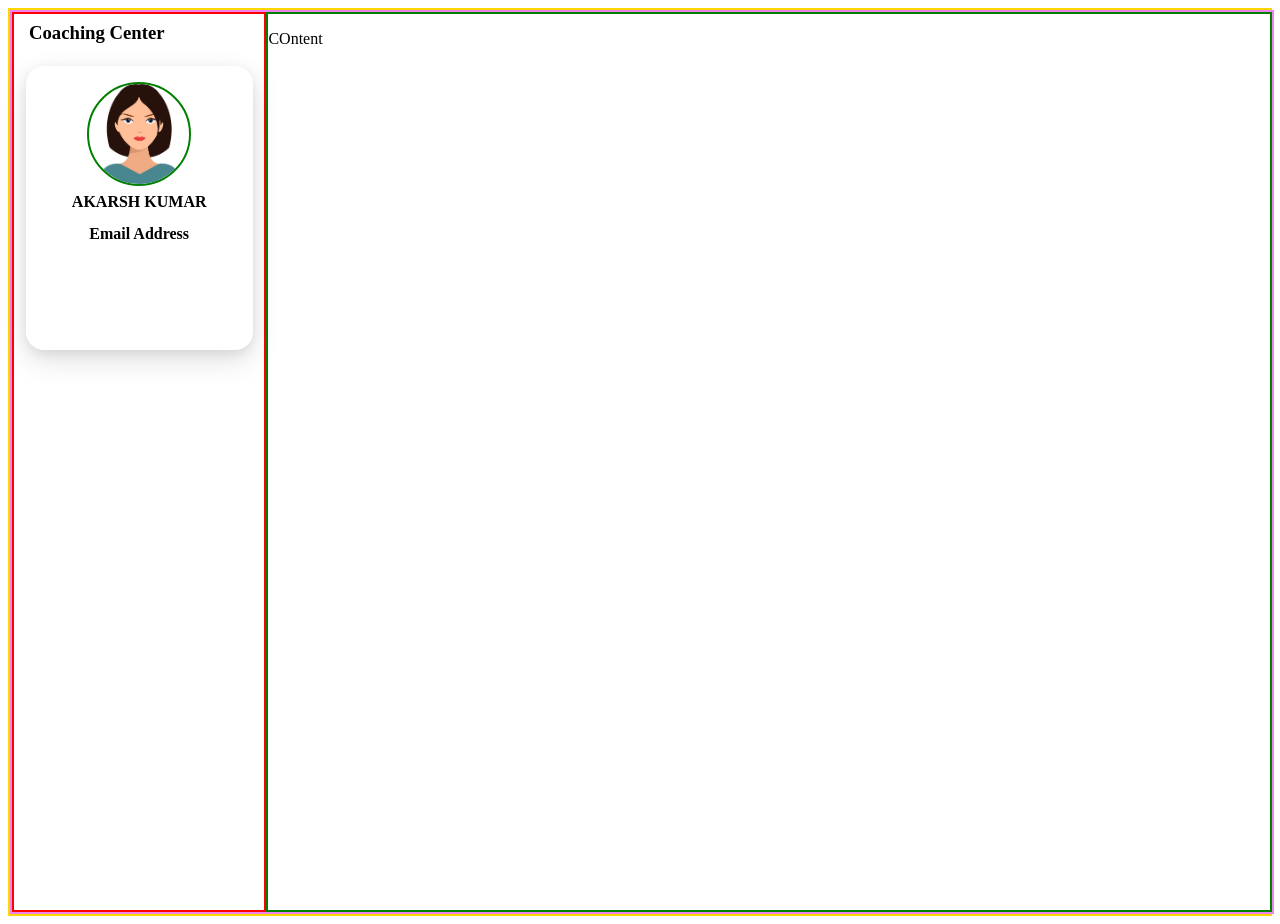
==== front-end/notes/notes.html @ 73bba151 "Makig notes webpage" ====
<!DOCTYPE html>
<html lang="en">

<head>
    <meta charset="UTF-8">
    <meta name="viewport" content="width=device-width, initial-scale=1.0">
    <title>E-Library</title>
    <link rel="Stylesheet" href="notes.css" />
</head>

<body>
    <section class="dashboardsection">
        <div class="dashboardsection-div">
            <div class="dashboardsection-div-left">
                <h3>Coaching Center</h3>
                <div class="dashboardsection-div-left-profilesection">
                    <div class="dashboardsection-div-left-profile">
                        <div class="dashboardsection-div-left-profile-image">
                        <img src="../image/profile.png" alt="profilepic" />
                        </div>
                        <p>AKARSH KUMAR</p>
                        <p>Email Address</p>
                    </div>

                </div>
            </div>
            <div class="dashboardsection-div-right">
                <p>COntent</p>
            </div>
        </div>
    </section>
</body>

</html>
---- front-end/notes/notes.css ----
body{
    background-color: white;
}
.dashboardsection{
    border: 2px solid gold;
}
.dashboardsection-div{
    border: 2px solid violet;
    display: flex;
    width: 100%;
    height: 100vh;
}
.dashboardsection-div-left{
    border: 2px solid red;
    width: 20%;
    
}
.dashboardsection-div-left h3{
    margin-left: 15px;
    line-height: 0%;
}
.dashboardsection-div-left-profilesection{
    /* border: 2px solid gray; */
    display: flex;
    flex-direction: column;
    align-items: center;
    height: 35%;
    justify-content: center;
    
}
.dashboardsection-div-left-profile{
    border: 2px solid palevioletred;
    width: 90%;
    height: 90%;
    background-color: white;
     box-shadow:
        0 10px 30px rgba(0, 0, 0, 0.12),
        0 4px 12px rgba(0, 0, 0, 0.08);

    border: 1px solid rgba(255,255,255,0.3);
    border-radius: 18px;
    overflow: hidden;
    display: flex;
    flex-direction: column;
    align-items: center;
    
}
.dashboardsection-div-left-profile-image{
    margin-top: 15px;
    width: 100px;
    height: 100px;
    border: 2px solid green;
    border-radius: 50%;
    overflow: hidden;
}
.dashboardsection-div-left-profile img{
    width: 100%;
    height: 100%;
    object-fit:contain;
    
}
.dashboardsection-div-left-profile p{
    line-height: 0%;
    font-weight: 600;
}

.dashboardsection-div-right{
    border: 2px solid green;
    width: 80%;
}
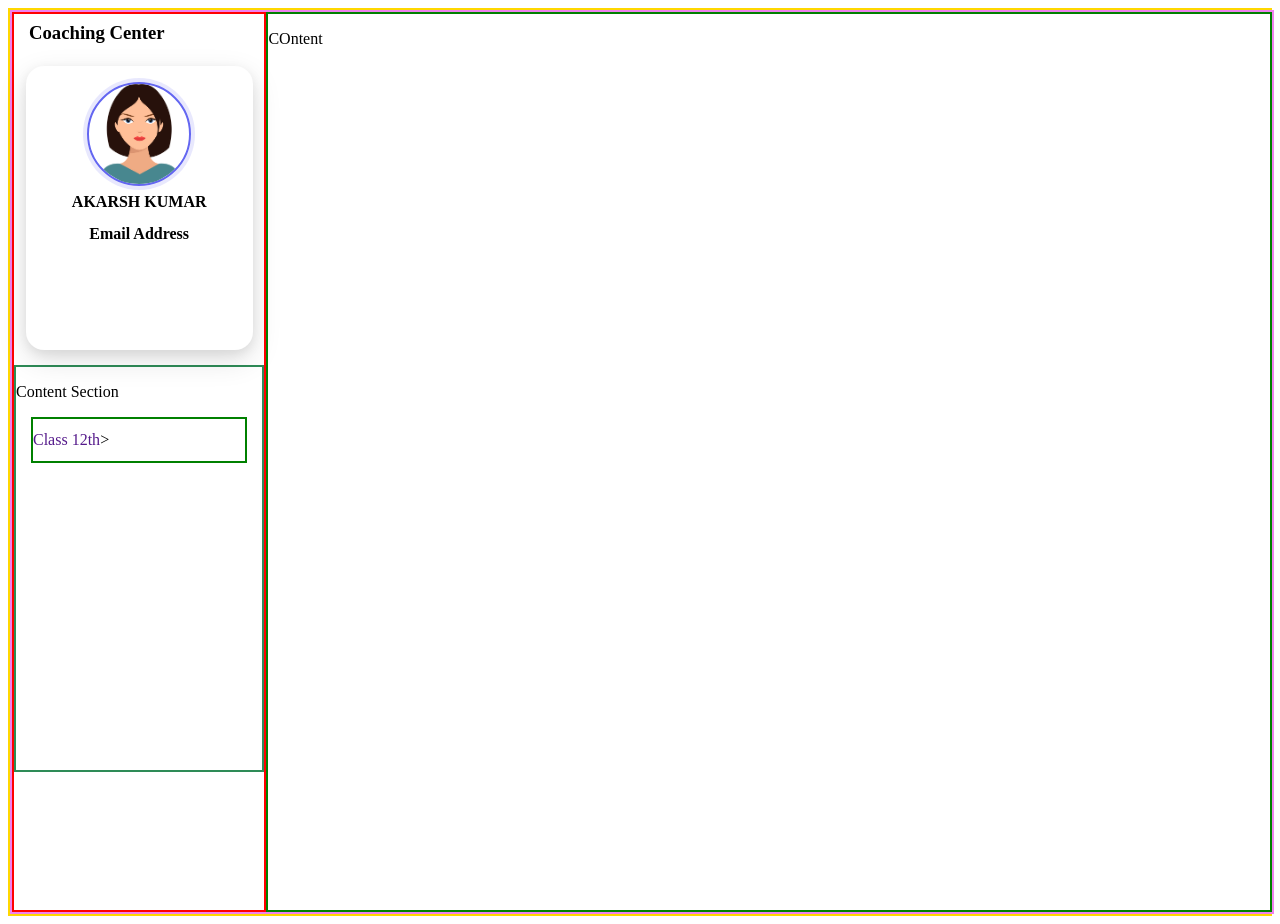
==== commit 1c0e885b: "New changes in notes webpage" ====
--- a/front-end/notes/notes.html
+++ b/front-end/notes/notes.html
@@ -23,6 +23,14 @@
                     </div>
 
                 </div>
+
+                <div class="dashboardsection-div-left-contentsection">
+                    <p>Content Section</p>
+                    <div class="dashboardsection-div-left-contentsection-linkdiv">
+                        <p><a href="">Class 12th</a></p>
+                        <p>></p>
+                    </div>
+                </div>
             </div>
             <div class="dashboardsection-div-right">
                 <p>COntent</p>
--- a/front-end/notes/notes.css
+++ b/front-end/notes/notes.css
@@ -49,7 +49,8 @@
     margin-top: 15px;
     width: 100px;
     height: 100px;
-    border: 2px solid green;
+    border: 2px solid #6366f1;
+    box-shadow:0 0 0 4px rgba(99,102,241,0.15);
     border-radius: 50%;
     overflow: hidden;
 }
@@ -64,6 +65,27 @@
     font-weight: 600;
 }
 
+.dashboardsection-div-left-contentsection{
+    border: 2px solid seagreen;
+    height: 45%;
+}
+.dashboardsection-div-left-contentsection-linkdiv{
+    border: 2px solid green;
+    display: flex;
+    margin: 0px 15px 15px 15px;
+    padding: 5px 0px 5px 0px;
+    /* text-align: center; */
+    
+}
+.dashboardsection-div-left-contentsection-linkdiv a{
+    text-decoration: none;
+    /* text-align: left; */
+}
+.dashboardsection-div-left-contentsection-linkdiv p{
+    text-align:right;
+    line-height: 0px;
+}
+
 .dashboardsection-div-right{
     border: 2px solid green;
     width: 80%;
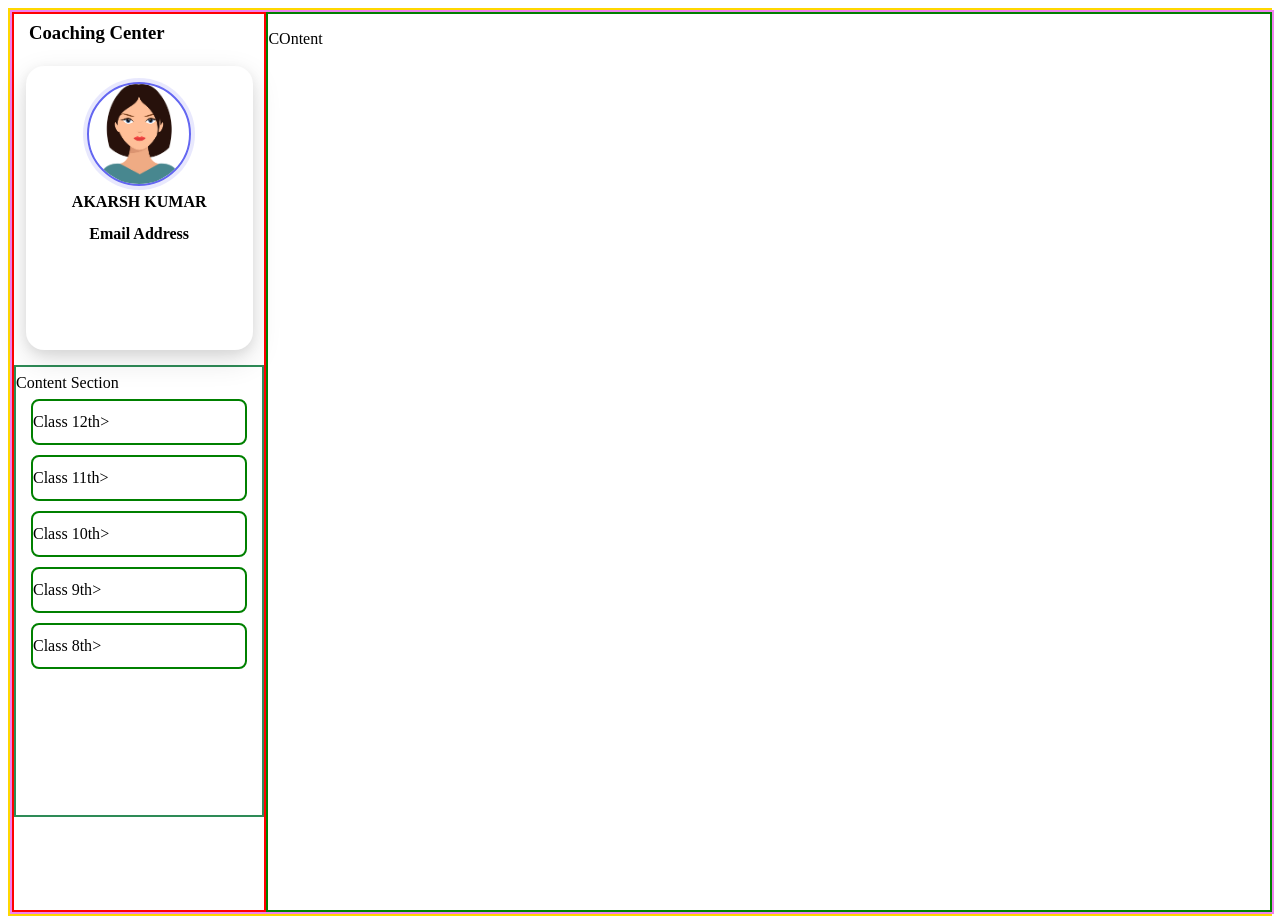
==== commit 174e42ef: "need to make the left div" ====
--- a/front-end/notes/notes.html
+++ b/front-end/notes/notes.html
@@ -26,10 +26,36 @@
 
                 <div class="dashboardsection-div-left-contentsection">
                     <p>Content Section</p>
+                    <a href="">
                     <div class="dashboardsection-div-left-contentsection-linkdiv">
-                        <p><a href="">Class 12th</a></p>
+                        <p>Class 12th</p>
                         <p>></p>
                     </div>
+                    </a>
+                    <a href="">
+                    <div class="dashboardsection-div-left-contentsection-linkdiv">
+                        <p>Class 11th</p>
+                        <p>></p>
+                    </div>
+                    </a>
+                    <a href="">
+                    <div class="dashboardsection-div-left-contentsection-linkdiv">
+                        <p>Class 10th</p>
+                        <p>></p>
+                    </div>
+                    </a>
+                    <a href="">
+                    <div class="dashboardsection-div-left-contentsection-linkdiv">
+                        <p>Class 9th</p>
+                        <p>></p>
+                    </div>
+                    </a>
+                    <a href="">
+                    <div class="dashboardsection-div-left-contentsection-linkdiv">
+                        <p>Class 8th</p>
+                        <p>></p>
+                    </div>
+                    </a>
                 </div>
             </div>
             <div class="dashboardsection-div-right">
--- a/front-end/notes/notes.css
+++ b/front-end/notes/notes.css
@@ -67,20 +67,36 @@
 
 .dashboardsection-div-left-contentsection{
     border: 2px solid seagreen;
-    height: 45%;
+    height: 50%;
+    overflow: hidden;
 }
+.dashboardsection-div-left-contentsection p{
+    line-height: 0px;
+}
+
+.dashboardsection-div-left-contentsection a{
+    text-decoration: none; 
+    color: black;
+    
+    /* text-align: left; */
+}
+
+
+
 .dashboardsection-div-left-contentsection-linkdiv{
     border: 2px solid green;
     display: flex;
-    margin: 0px 15px 15px 15px;
+    margin: 0px 15px 10px 15px;
     padding: 5px 0px 5px 0px;
+    border-radius: 8px;
     /* text-align: center; */
     
 }
-.dashboardsection-div-left-contentsection-linkdiv a{
-    text-decoration: none;
-    /* text-align: left; */
+
+.dashboardsection-div-left-contentsection-linkdiv:hover{
+    background-color: red;
 }
+
 .dashboardsection-div-left-contentsection-linkdiv p{
     text-align:right;
     line-height: 0px;
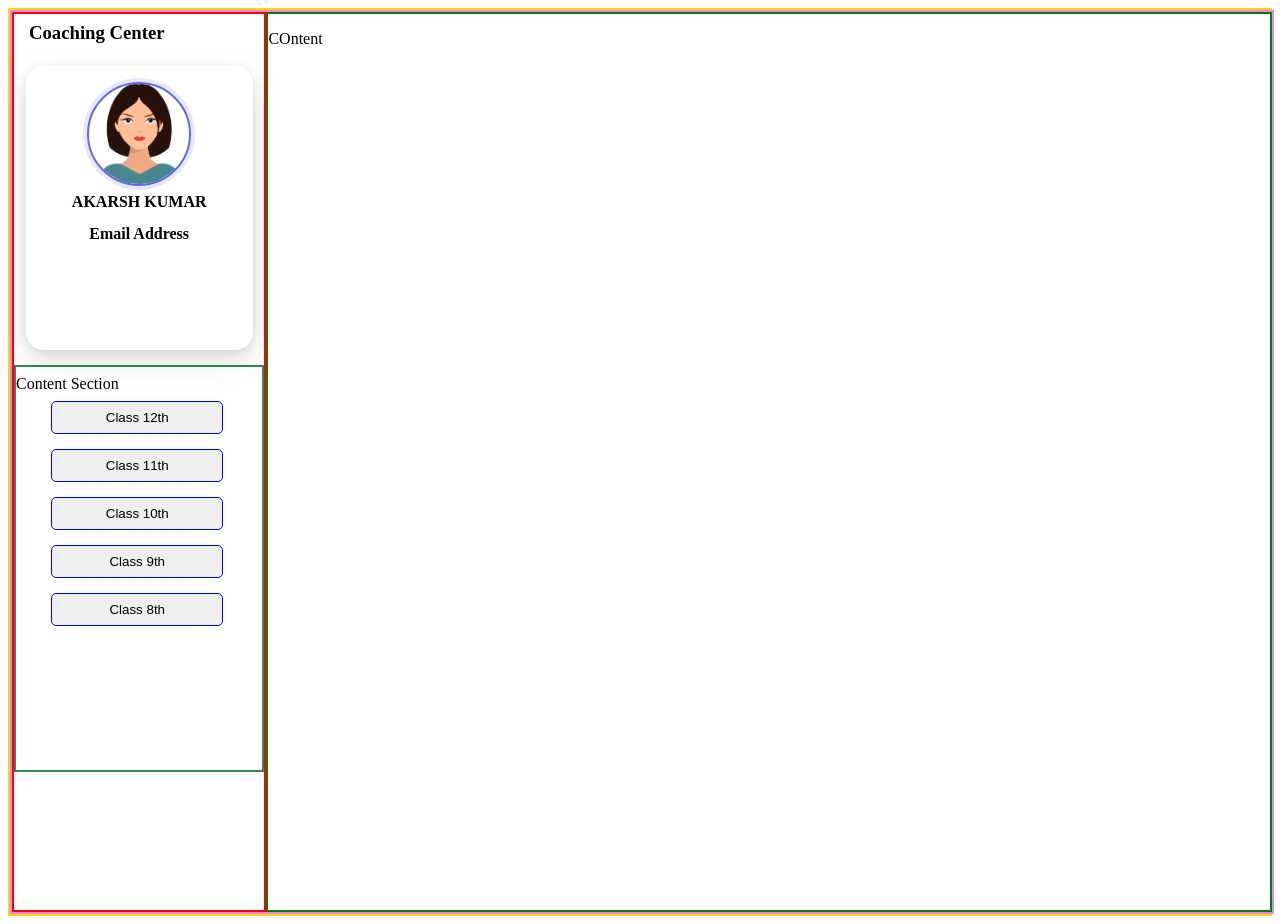
==== commit 486a73c2: "Change in notes.html navigations" ====
--- a/front-end/notes/notes.html
+++ b/front-end/notes/notes.html
@@ -26,36 +26,11 @@
 
                 <div class="dashboardsection-div-left-contentsection">
                     <p>Content Section</p>
-                    <a href="">
-                    <div class="dashboardsection-div-left-contentsection-linkdiv">
-                        <p>Class 12th</p>
-                        <p>></p>
-                    </div>
-                    </a>
-                    <a href="">
-                    <div class="dashboardsection-div-left-contentsection-linkdiv">
-                        <p>Class 11th</p>
-                        <p>></p>
-                    </div>
-                    </a>
-                    <a href="">
-                    <div class="dashboardsection-div-left-contentsection-linkdiv">
-                        <p>Class 10th</p>
-                        <p>></p>
-                    </div>
-                    </a>
-                    <a href="">
-                    <div class="dashboardsection-div-left-contentsection-linkdiv">
-                        <p>Class 9th</p>
-                        <p>></p>
-                    </div>
-                    </a>
-                    <a href="">
-                    <div class="dashboardsection-div-left-contentsection-linkdiv">
-                        <p>Class 8th</p>
-                        <p>></p>
-                    </div>
-                    </a>
+                    <button class="dashboardsection-div-left-contentsection-button" onclick="">Class 12th</button><br>
+                    <button class="dashboardsection-div-left-contentsection-button" onclick="">Class 11th</button><br>
+                    <button class="dashboardsection-div-left-contentsection-button" onclick="">Class 10th</button><br>
+                    <button class="dashboardsection-div-left-contentsection-button" onclick="">Class 9th</button><br>
+                    <button class="dashboardsection-div-left-contentsection-button" onclick="">Class 8th</button>
                 </div>
             </div>
             <div class="dashboardsection-div-right">
--- a/front-end/notes/notes.css
+++ b/front-end/notes/notes.css
@@ -67,39 +67,22 @@
 
 .dashboardsection-div-left-contentsection{
     border: 2px solid seagreen;
-    height: 50%;
+    height: 45%;
     overflow: hidden;
+    
 }
 .dashboardsection-div-left-contentsection p{
-    line-height: 0px;
+    line-height: 2px;
 }
 
-.dashboardsection-div-left-contentsection a{
-    text-decoration: none; 
-    color: black;
-    
-    /* text-align: left; */
-}
-
-
-
-.dashboardsection-div-left-contentsection-linkdiv{
-    border: 2px solid green;
-    display: flex;
-    margin: 0px 15px 10px 15px;
-    padding: 5px 0px 5px 0px;
-    border-radius: 8px;
-    /* text-align: center; */
-    
-}
-
-.dashboardsection-div-left-contentsection-linkdiv:hover{
-    background-color: red;
-}
-
-.dashboardsection-div-left-contentsection-linkdiv p{
-    text-align:right;
-    line-height: 0px;
+.dashboardsection-div-left-contentsection-button{
+    width: 70%;
+    margin-bottom: 15px;
+    padding: 8px;
+    margin-left: 35px;
+    cursor: pointer;
+    border: 1px solid blue;
+    border-radius: 5px;
 }
 
 .dashboardsection-div-right{
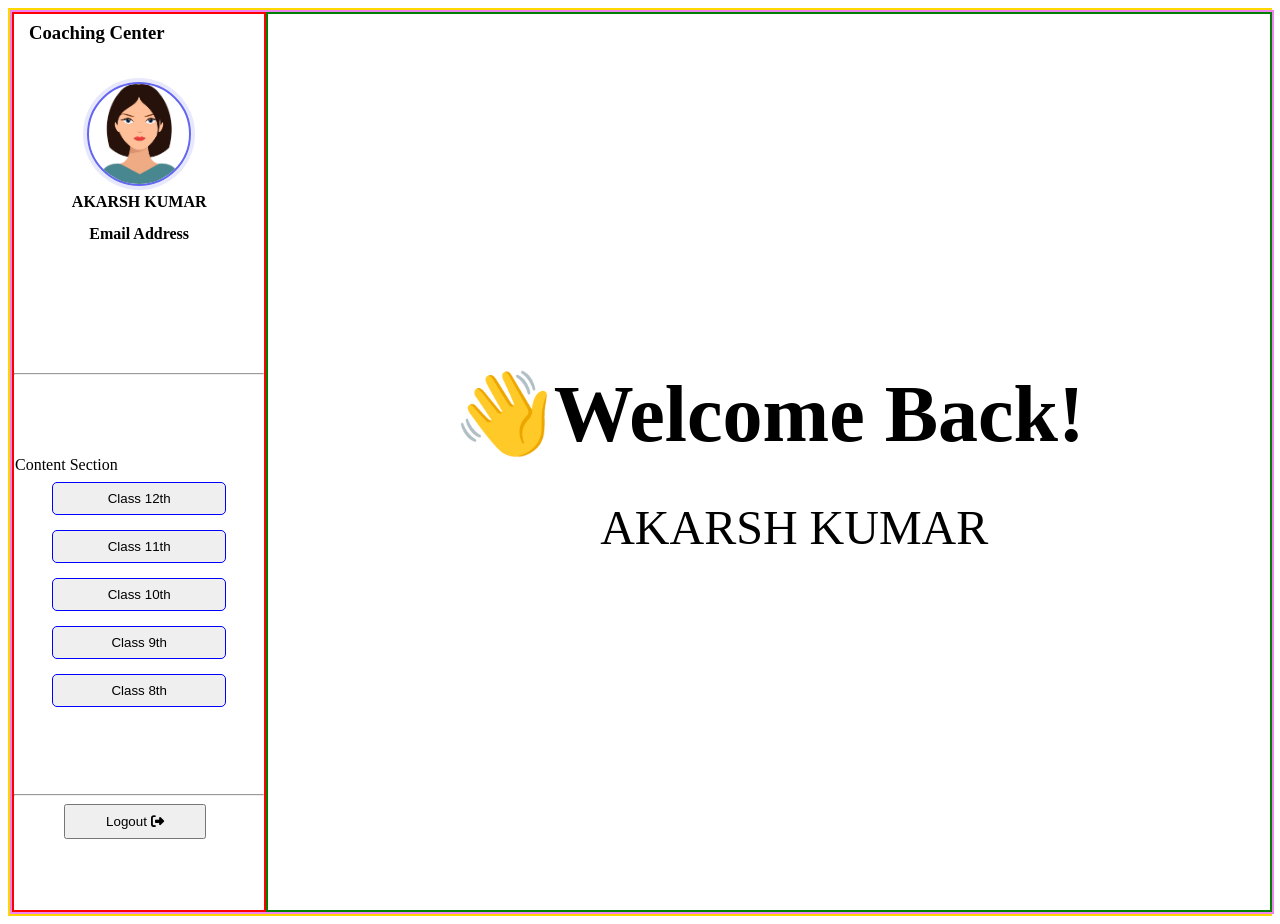
==== commit 842d00a8: "Changes made in notes webpage" ====
--- a/front-end/notes/notes.html
+++ b/front-end/notes/notes.html
@@ -6,6 +6,8 @@
     <meta name="viewport" content="width=device-width, initial-scale=1.0">
     <title>E-Library</title>
     <link rel="Stylesheet" href="notes.css" />
+    <link rel="stylesheet"
+href="https://cdnjs.cloudflare.com/ajax/libs/font-awesome/6.5.2/css/all.min.css">
 </head>
 
 <body>
@@ -16,25 +18,43 @@
                 <div class="dashboardsection-div-left-profilesection">
                     <div class="dashboardsection-div-left-profile">
                         <div class="dashboardsection-div-left-profile-image">
-                        <img src="../image/profile.png" alt="profilepic" />
+                            <img src="../image/profile.png" alt="profilepic" />
                         </div>
                         <p>AKARSH KUMAR</p>
                         <p>Email Address</p>
                     </div>
 
                 </div>
+                <hr>
+                <div class="dashboardsection-div-left-contentsection">
+                    <div class="dashboardsection-div-left-content">
+                        <p>Content Section</p>
+                        <button class="dashboardsection-div-left-contentsection-button" onclick="">Class
+                            12th</button><br>
+                        <button class="dashboardsection-div-left-contentsection-button" onclick="">Class
+                            11th</button><br>
+                        <button class="dashboardsection-div-left-contentsection-button" onclick="">Class
+                            10th</button><br>
+                        <button class="dashboardsection-div-left-contentsection-button" onclick="">Class
+                            9th</button><br>
+                        <button class="dashboardsection-div-left-contentsection-button" onclick="">Class 8th</button>
+                    </div>
+                </div>
+                <hr>
+                <button type="button" class="dashboardsection-div-left-logoutbutton" onclick="Logout()">
+                    Logout
+                    <i class="fa-solid fa-right-from-bracket"></i>
+                    
+                </button>
+            </div>
 
-                <div class="dashboardsection-div-left-contentsection">
-                    <p>Content Section</p>
-                    <button class="dashboardsection-div-left-contentsection-button" onclick="">Class 12th</button><br>
-                    <button class="dashboardsection-div-left-contentsection-button" onclick="">Class 11th</button><br>
-                    <button class="dashboardsection-div-left-contentsection-button" onclick="">Class 10th</button><br>
-                    <button class="dashboardsection-div-left-contentsection-button" onclick="">Class 9th</button><br>
-                    <button class="dashboardsection-div-left-contentsection-button" onclick="">Class 8th</button>
-                </div>
-            </div>
+
+
+
+            <!-- Right Content Section -->
             <div class="dashboardsection-div-right">
-                <p>COntent</p>
+                <h1>👋Welcome Back!</h1>
+                <p>AKARSH KUMAR</p>
             </div>
         </div>
     </section>
--- a/front-end/notes/notes.css
+++ b/front-end/notes/notes.css
@@ -33,9 +33,7 @@
     width: 90%;
     height: 90%;
     background-color: white;
-     box-shadow:
-        0 10px 30px rgba(0, 0, 0, 0.12),
-        0 4px 12px rgba(0, 0, 0, 0.08);
+    
 
     border: 1px solid rgba(255,255,255,0.3);
     border-radius: 18px;
@@ -66,11 +64,23 @@
 }
 
 .dashboardsection-div-left-contentsection{
-    border: 2px solid seagreen;
+    /* border: 2px solid seagreen; */
     height: 45%;
     overflow: hidden;
+    display: flex;
+    align-items: center;
+    justify-content: center;
     
 }
+.dashboardsection-div-left-content{
+    width: 100%;
+    background-color: white;
+    
+
+    border: 1px solid rgba(255,255,255,0.3);
+    border-radius: 18px;
+}
+
 .dashboardsection-div-left-contentsection p{
     line-height: 2px;
 }
@@ -79,13 +89,31 @@
     width: 70%;
     margin-bottom: 15px;
     padding: 8px;
-    margin-left: 35px;
+    margin-left: 15%;
     cursor: pointer;
     border: 1px solid blue;
     border-radius: 5px;
 }
 
+.dashboardsection-div-left-logoutbutton{
+    padding: 8px 40px 8px 40px;
+    margin-left: 20%;
+}
+
+
 .dashboardsection-div-right{
     border: 2px solid green;
     width: 80%;
+    display: flex;
+    flex-direction: column;
+    line-height: 0%;
+    justify-content: center;
+    align-items: center;
+}
+.dashboardsection-div-right h1{
+    font-size: 500%;
+}
+.dashboardsection-div-right p{
+    font-size: 300%;
+    margin-left: 5%;
 }
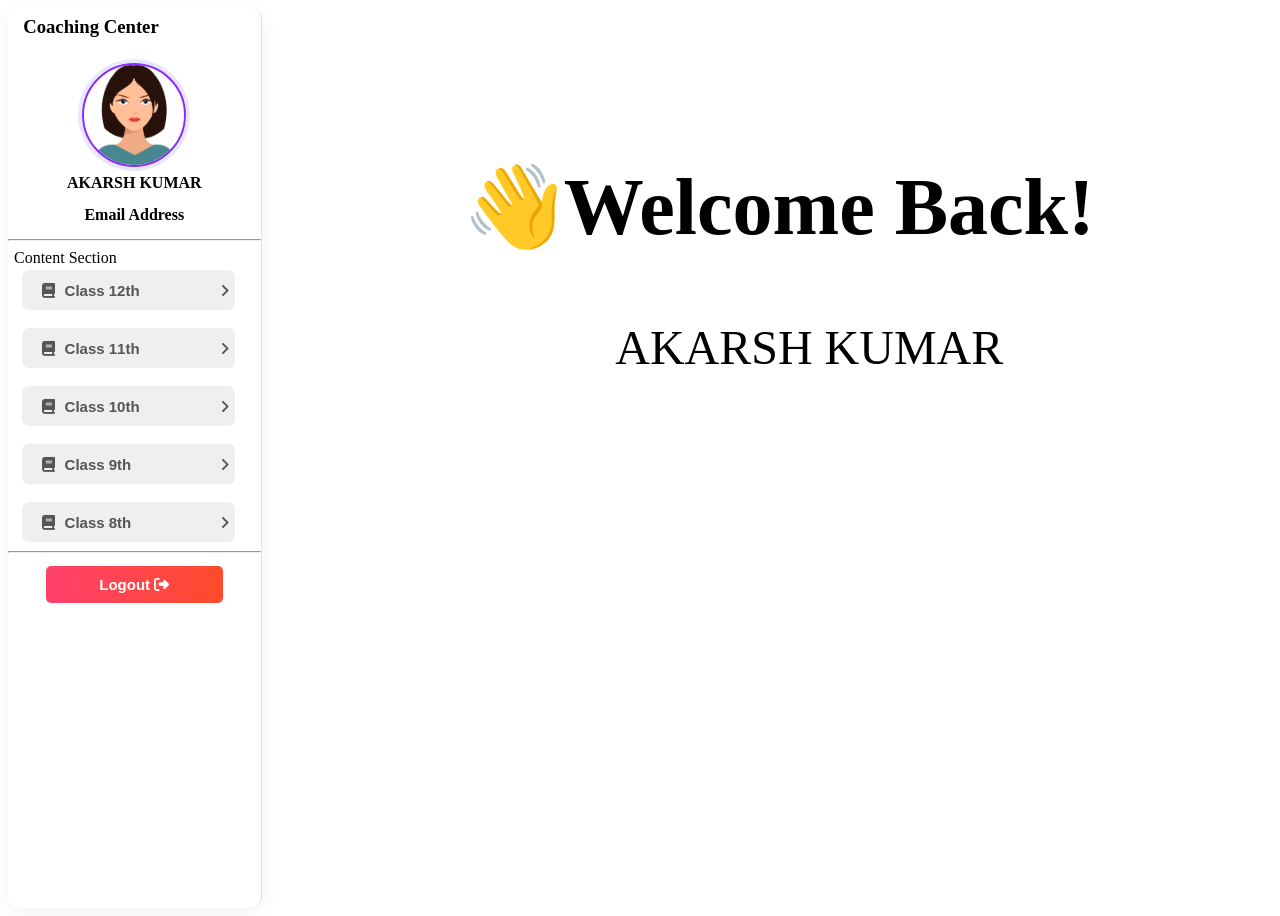
==== commit 295aea85: "new design" ====
--- a/front-end/notes/notes.html
+++ b/front-end/notes/notes.html
@@ -29,35 +29,56 @@
                 <div class="dashboardsection-div-left-contentsection">
                     <div class="dashboardsection-div-left-content">
                         <p>Content Section</p>
-                        <button class="dashboardsection-div-left-contentsection-button" onclick="">Class
-                            12th</button><br>
-                        <button class="dashboardsection-div-left-contentsection-button" onclick="">Class
-                            11th</button><br>
-                        <button class="dashboardsection-div-left-contentsection-button" onclick="">Class
-                            10th</button><br>
-                        <button class="dashboardsection-div-left-contentsection-button" onclick="">Class
-                            9th</button><br>
-                        <button class="dashboardsection-div-left-contentsection-button" onclick="">Class 8th</button>
+                        <button class="dashboardsection-div-left-contentsection-button" data-file="Classes/Class12.html">
+                            <i class="fa-solid fa-book"></i>
+                            Class 12th
+                            <span style="margin-left: auto"><i class="fa-solid fa-angle-right" ></i></span>
+                        </button><br>
+                            
+                        <button class="dashboardsection-div-left-contentsection-button" data-file="Classes/Class11.html">
+                            <i class="fa-solid fa-book"></i>
+                            Class 11th
+                            <span style="margin-left: auto"><i class="fa-solid fa-angle-right" ></i></span>
+                        </button><br>
+                        <button class="dashboardsection-div-left-contentsection-button" data-file="Classes/Class10.html">
+                            <i class="fa-solid fa-book"></i>
+                            Class 10th
+                            <span style="margin-left: auto"><i class="fa-solid fa-angle-right" ></i></span>
+                        </button><br>
+                        <button class="dashboardsection-div-left-contentsection-button" data-file="Classes/Class9.html">
+                            <i class="fa-solid fa-book"></i>
+                            Class 9th
+                            <span style="margin-left: auto"><i class="fa-solid fa-angle-right" ></i></span>
+                        </button><br>
+                        <button class="dashboardsection-div-left-contentsection-button" data-file="Classes/Class8.html">
+                            <i class="fa-solid fa-book"></i>
+                            Class 8th
+                            <span style="margin-left: auto"><i class="fa-solid fa-angle-right" ></i></span>
+                        </button>
                     </div>
                 </div>
                 <hr>
+                <div class="dashboardsection-div-left-logoutsection">
                 <button type="button" class="dashboardsection-div-left-logoutbutton" onclick="Logout()">
                     Logout
                     <i class="fa-solid fa-right-from-bracket"></i>
                     
                 </button>
+                </div>
             </div>
 
 
 
 
             <!-- Right Content Section -->
-            <div class="dashboardsection-div-right">
-                <h1>👋Welcome Back!</h1>
-                <p>AKARSH KUMAR</p>
+            <div class="dashboardsection-div-right" id="main-content">
+                <h1 class="h1">👋Welcome Back!</h1>
+                <p class="p">AKARSH KUMAR</p>
             </div>
         </div>
     </section>
 </body>
 
+<script src="notes.js"></script>
+
 </html>
--- a/front-end/notes/notes.css
+++ b/front-end/notes/notes.css
@@ -2,21 +2,25 @@
     background-color: white;
 }
 .dashboardsection{
-    border: 2px solid gold;
+    border: none;
 }
 .dashboardsection-div{
-    border: 2px solid violet;
+    /* border: 2px solid violet; */
     display: flex;
     width: 100%;
     height: 100vh;
 }
 .dashboardsection-div-left{
-    border: 2px solid red;
+    /* border: 2px solid red; */
     width: 20%;
-    
+    border: none;
+    border-radius: 12px;
+    border-right: 1px solid #e0e0e0;
+    box-shadow: 0 4px 20px rgba(0, 0, 0, 0.05); /* A soft shadow for depth */
+    overflow: hidden;
 }
 .dashboardsection-div-left h3{
-    margin-left: 15px;
+    margin-left: 6%;
     line-height: 0%;
 }
 .dashboardsection-div-left-profilesection{
@@ -24,19 +28,20 @@
     display: flex;
     flex-direction: column;
     align-items: center;
-    height: 35%;
+    /* height: 30%; */
     justify-content: center;
+    
     
 }
 .dashboardsection-div-left-profile{
-    border: 2px solid palevioletred;
-    width: 90%;
-    height: 90%;
+    
+    width: 100%;
+    height: 100%;
     background-color: white;
     
 
-    border: 1px solid rgba(255,255,255,0.3);
-    border-radius: 18px;
+    /* border: 1px solid rgba(255,255,255,0.3); */
+    
     overflow: hidden;
     display: flex;
     flex-direction: column;
@@ -44,10 +49,10 @@
     
 }
 .dashboardsection-div-left-profile-image{
-    margin-top: 15px;
+    margin-top: 7%;
     width: 100px;
     height: 100px;
-    border: 2px solid #6366f1;
+    border: 2px solid #8b2cff;
     box-shadow:0 0 0 4px rgba(99,102,241,0.15);
     border-radius: 50%;
     overflow: hidden;
@@ -65,7 +70,7 @@
 
 .dashboardsection-div-left-contentsection{
     /* border: 2px solid seagreen; */
-    height: 45%;
+    /* height: 45%; */
     overflow: hidden;
     display: flex;
     align-items: center;
@@ -78,42 +83,98 @@
     
 
     border: 1px solid rgba(255,255,255,0.3);
-    border-radius: 18px;
+    /* border-radius: 18px; */
 }
 
 .dashboardsection-div-left-contentsection p{
-    line-height: 2px;
+    line-height: 0%;
+    margin: 3% 0% 5% 2%;
 }
 
 .dashboardsection-div-left-contentsection-button{
-    width: 70%;
-    margin-bottom: 15px;
-    padding: 8px;
-    margin-left: 15%;
+    width: 85%;
+    height: 40px;
+    gap: 10px;
+    margin-bottom: 0%;
+    padding-left: 8%;
+    /* text-align: left; */
+    color: #555;
+    margin-left: 5%;
     cursor: pointer;
-    border: 1px solid blue;
-    border-radius: 5px;
+    border: none;
+    border-radius: 7px;
+    font-size: 15px;
+    font-weight: 600;
+    transition: 0.3s;
+    display: flex;
+    align-items: center;
+    
+}
+.dashboardsection-div-left-contentsection-button:hover{
+    background: #f2f2ff;
+}
+.dashboardsection-div-left-contentsection-button.active {
+    background: linear-gradient(
+        90deg,
+        #20c9ff,
+        #8b2cff
+    );
+
+    color: white;
+    font-weight: 600;
+
+    box-shadow: 0 5px 12px rgba(100,80,255,0.3);
+}
+
+
+.dashboardsection-div-left-logoutsection{
+    /* border: 2px solid gold; */
+    margin-top: 5%;
+    display: flex;
+    justify-content: center;
+    /* align-items: center; */
 }
 
 .dashboardsection-div-left-logoutbutton{
-    padding: 8px 40px 8px 40px;
+    padding: 4%;
+    width: 70%;
+    transition: 0.3s;
+    border-radius: 5px;
+    border: none;
+    background: linear-gradient(to right, #ff416c, #ff4b2b);
+    font-size: 15px;
+    font-weight: 600;
+    color: white;
+    cursor: pointer;
+    /* margin-left: 20%; */
+    
+}
+.dashboardsection-div-left-logoutbutton:hover{
+    transform: translateY(-3px);
+    box-shadow: 0 12px 28px rgba(99, 102, 241, 0.45);
+    background: linear-gradient(to right, #ff416c, #ff4b2b);
+}
+.dashboardsection-div-left-logoutbutton:active{
+    transform: translateY(1px);
+    box-shadow: 0 12px 28px rgba(99, 102, 241, 0.03);
+}
+
+.dashboardsection-div-right{
+    /* border: 2px solid green; */
+    width: 80%;
+    border: none;
+    /* display: flex; */
+    /* flex-direction: column; */
+    /* line-height: 0%; */
+    /* justify-content: center; */
+    /* align-items: center; */
+}
+.h1{
+    font-size: 500%;
+    margin-top: 15%;
     margin-left: 20%;
 }
-
-
-.dashboardsection-div-right{
-    border: 2px solid green;
-    width: 80%;
-    display: flex;
-    flex-direction: column;
-    line-height: 0%;
-    justify-content: center;
-    align-items: center;
-}
-.dashboardsection-div-right h1{
-    font-size: 500%;
-}
-.dashboardsection-div-right p{
+.p{
     font-size: 300%;
-    margin-left: 5%;
+    margin-left: 35%;
 }
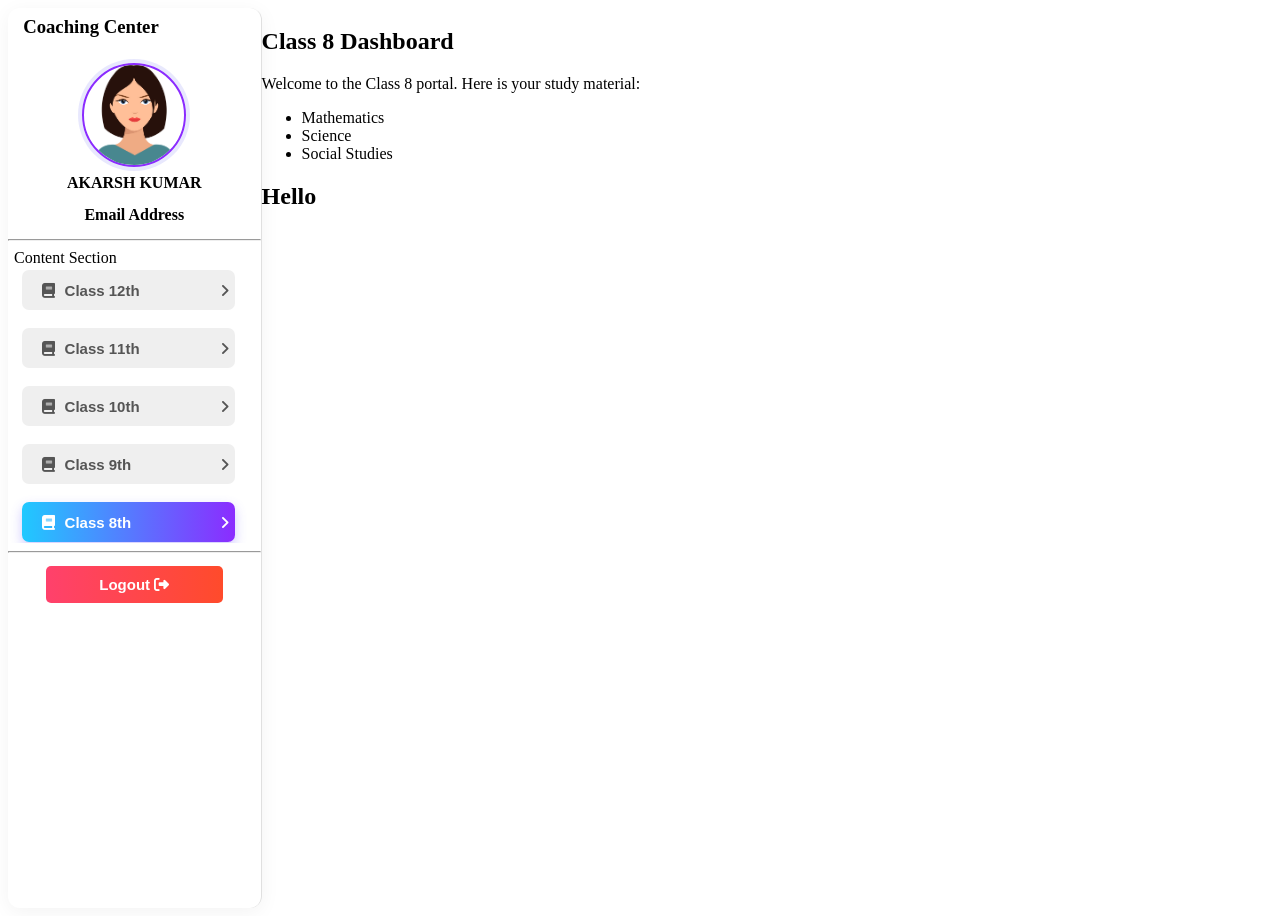
==== commit abae58e2: "New changes in SPA navigation" ====
--- a/front-end/notes/notes.html
+++ b/front-end/notes/notes.html
@@ -6,8 +6,7 @@
     <meta name="viewport" content="width=device-width, initial-scale=1.0">
     <title>E-Library</title>
     <link rel="Stylesheet" href="notes.css" />
-    <link rel="stylesheet"
-href="https://cdnjs.cloudflare.com/ajax/libs/font-awesome/6.5.2/css/all.min.css">
+    <link rel="stylesheet" href="https://cdnjs.cloudflare.com/ajax/libs/font-awesome/6.5.2/css/all.min.css">
 </head>
 
 <body>
@@ -29,28 +28,28 @@
                 <div class="dashboardsection-div-left-contentsection">
                     <div class="dashboardsection-div-left-content">
                         <p>Content Section</p>
-                        <button class="dashboardsection-div-left-contentsection-button" data-file="Classes/Class12.html">
+                        <button class="dashboardsection-div-left-contentsection-button" onclick="loadPage('Class12')" data-page="Class12">
                             <i class="fa-solid fa-book"></i>
                             Class 12th
                             <span style="margin-left: auto"><i class="fa-solid fa-angle-right" ></i></span>
                         </button><br>
                             
-                        <button class="dashboardsection-div-left-contentsection-button" data-file="Classes/Class11.html">
+                        <button class="dashboardsection-div-left-contentsection-button" onclick="loadPage('Class11')" data-page="Class11">
                             <i class="fa-solid fa-book"></i>
                             Class 11th
                             <span style="margin-left: auto"><i class="fa-solid fa-angle-right" ></i></span>
                         </button><br>
-                        <button class="dashboardsection-div-left-contentsection-button" data-file="Classes/Class10.html">
+                        <button class="dashboardsection-div-left-contentsection-button" onclick="loadPage('Class10')" data-page="Class10">
                             <i class="fa-solid fa-book"></i>
                             Class 10th
                             <span style="margin-left: auto"><i class="fa-solid fa-angle-right" ></i></span>
                         </button><br>
-                        <button class="dashboardsection-div-left-contentsection-button" data-file="Classes/Class9.html">
+                        <button class="dashboardsection-div-left-contentsection-button" onclick="loadPage('Class9')" data-page="Class9">
                             <i class="fa-solid fa-book"></i>
                             Class 9th
                             <span style="margin-left: auto"><i class="fa-solid fa-angle-right" ></i></span>
                         </button><br>
-                        <button class="dashboardsection-div-left-contentsection-button" data-file="Classes/Class8.html">
+                        <button class="dashboardsection-div-left-contentsection-button" onclick="loadPage('Class8')" data-page="Class8">
                             <i class="fa-solid fa-book"></i>
                             Class 8th
                             <span style="margin-left: auto"><i class="fa-solid fa-angle-right" ></i></span>
--- a/front-end/notes/notes.css
+++ b/front-end/notes/notes.css
@@ -70,7 +70,7 @@
 
 .dashboardsection-div-left-contentsection{
     /* border: 2px solid seagreen; */
-    /* height: 45%; */
+    /* height: 45%% */
     overflow: hidden;
     display: flex;
     align-items: center;
